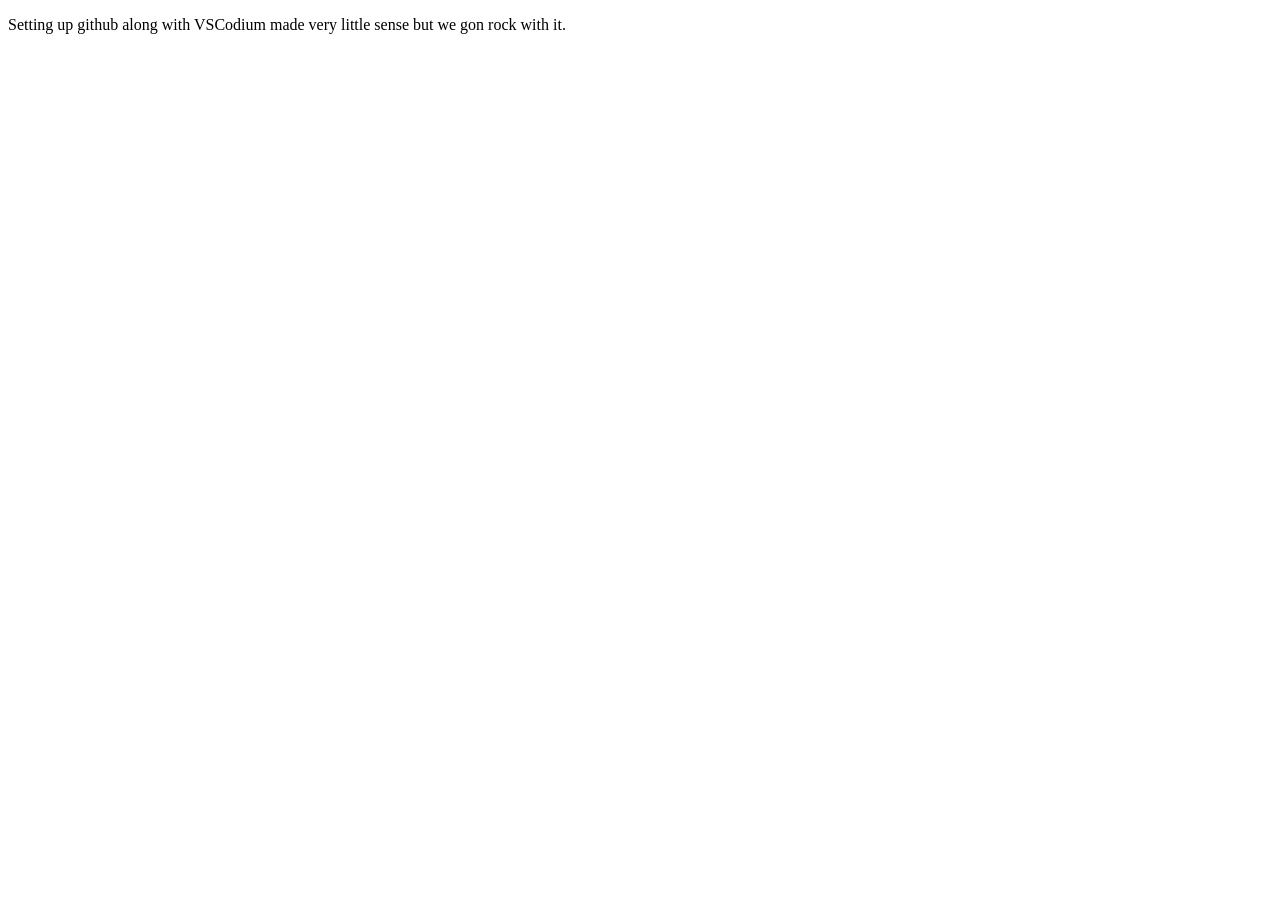
==== aboutme.html @ 31b14a84 "First HTML page on Github" ====
<!DOCTYPE html>
<!--[if lt IE 7]>      <html class="no-js lt-ie9 lt-ie8 lt-ie7"> <![endif]-->
<!--[if IE 7]>         <html class="no-js lt-ie9 lt-ie8"> <![endif]-->
<!--[if IE 8]>         <html class="no-js lt-ie9"> <![endif]-->
<!--[if gt IE 8]><!--> <html class="no-js"> <!--<![endif]-->
    <head>
        <meta charset="utf-8">
        <meta http-equiv="X-UA-Compatible" content="IE=edge">
        <title>Wasgood bruh</title>
        <meta name="description" content="">
        <meta name="viewport" content="width=device-width, initial-scale=1">
        <link rel="stylesheet" href="">
    </head>
    <body>
        <!--[if lt IE 7]>
            <p class="browsehappy">You are using an <strong>outdated</strong> browser. Please <a href="#">upgrade your browser</a> to improve your experience.</p>
        <![endif]-->
        <p>Setting up github along with VSCodium made very little sense
            <p1>but we gon rock with it.</p1>
        </p>
        <script src="" async defer></script>
    </body>
</html>
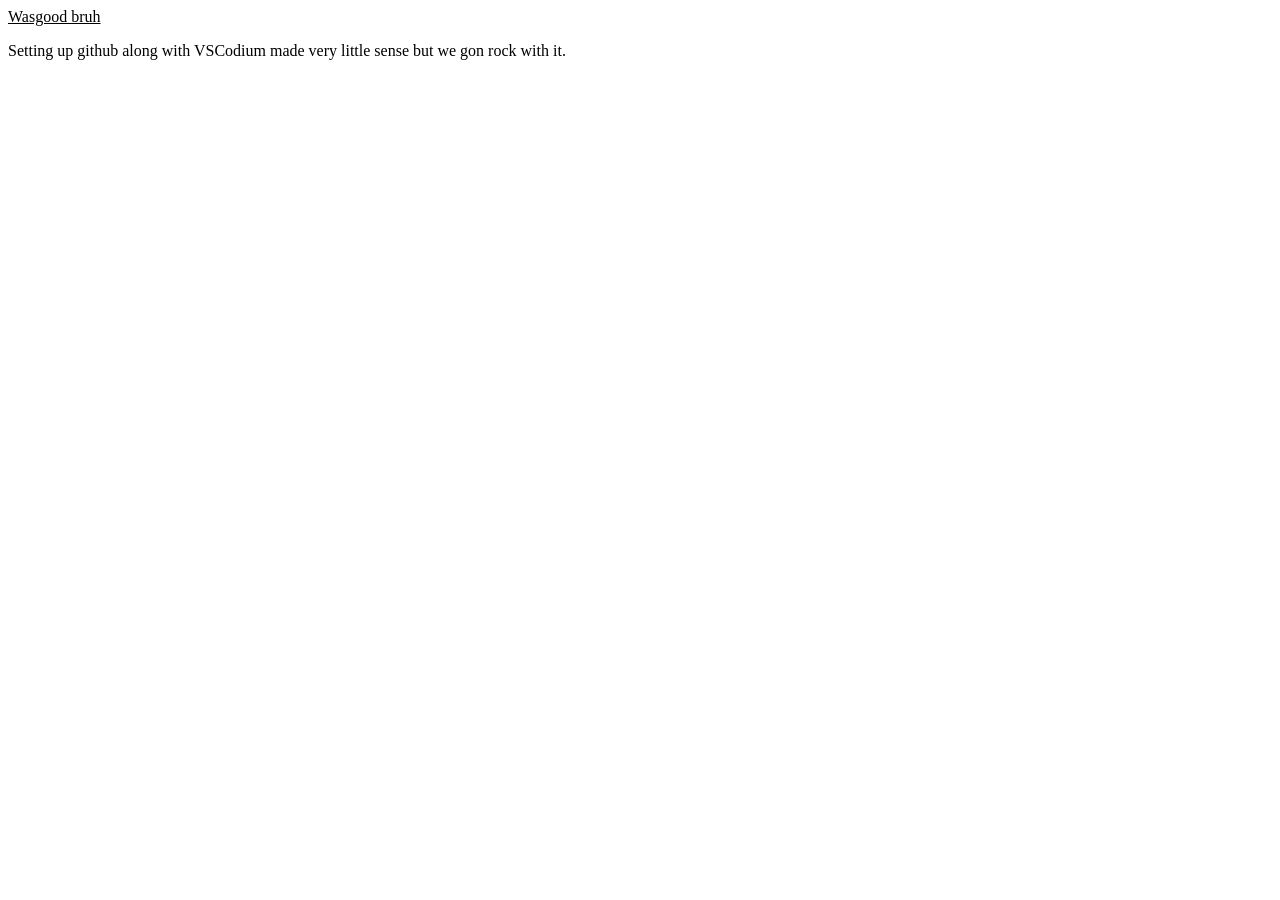
==== commit 98741150: "First HTML page slight revision" ====
--- a/aboutme.html
+++ b/aboutme.html
@@ -3,7 +3,7 @@
 <!--[if IE 7]>         <html class="no-js lt-ie9 lt-ie8"> <![endif]-->
 <!--[if IE 8]>         <html class="no-js lt-ie9"> <![endif]-->
 <!--[if gt IE 8]><!--> <html class="no-js"> <!--<![endif]-->
-    <head>
+    <head><u>Wasgood bruh</u>
         <meta charset="utf-8">
         <meta http-equiv="X-UA-Compatible" content="IE=edge">
         <title>Wasgood bruh</title>
